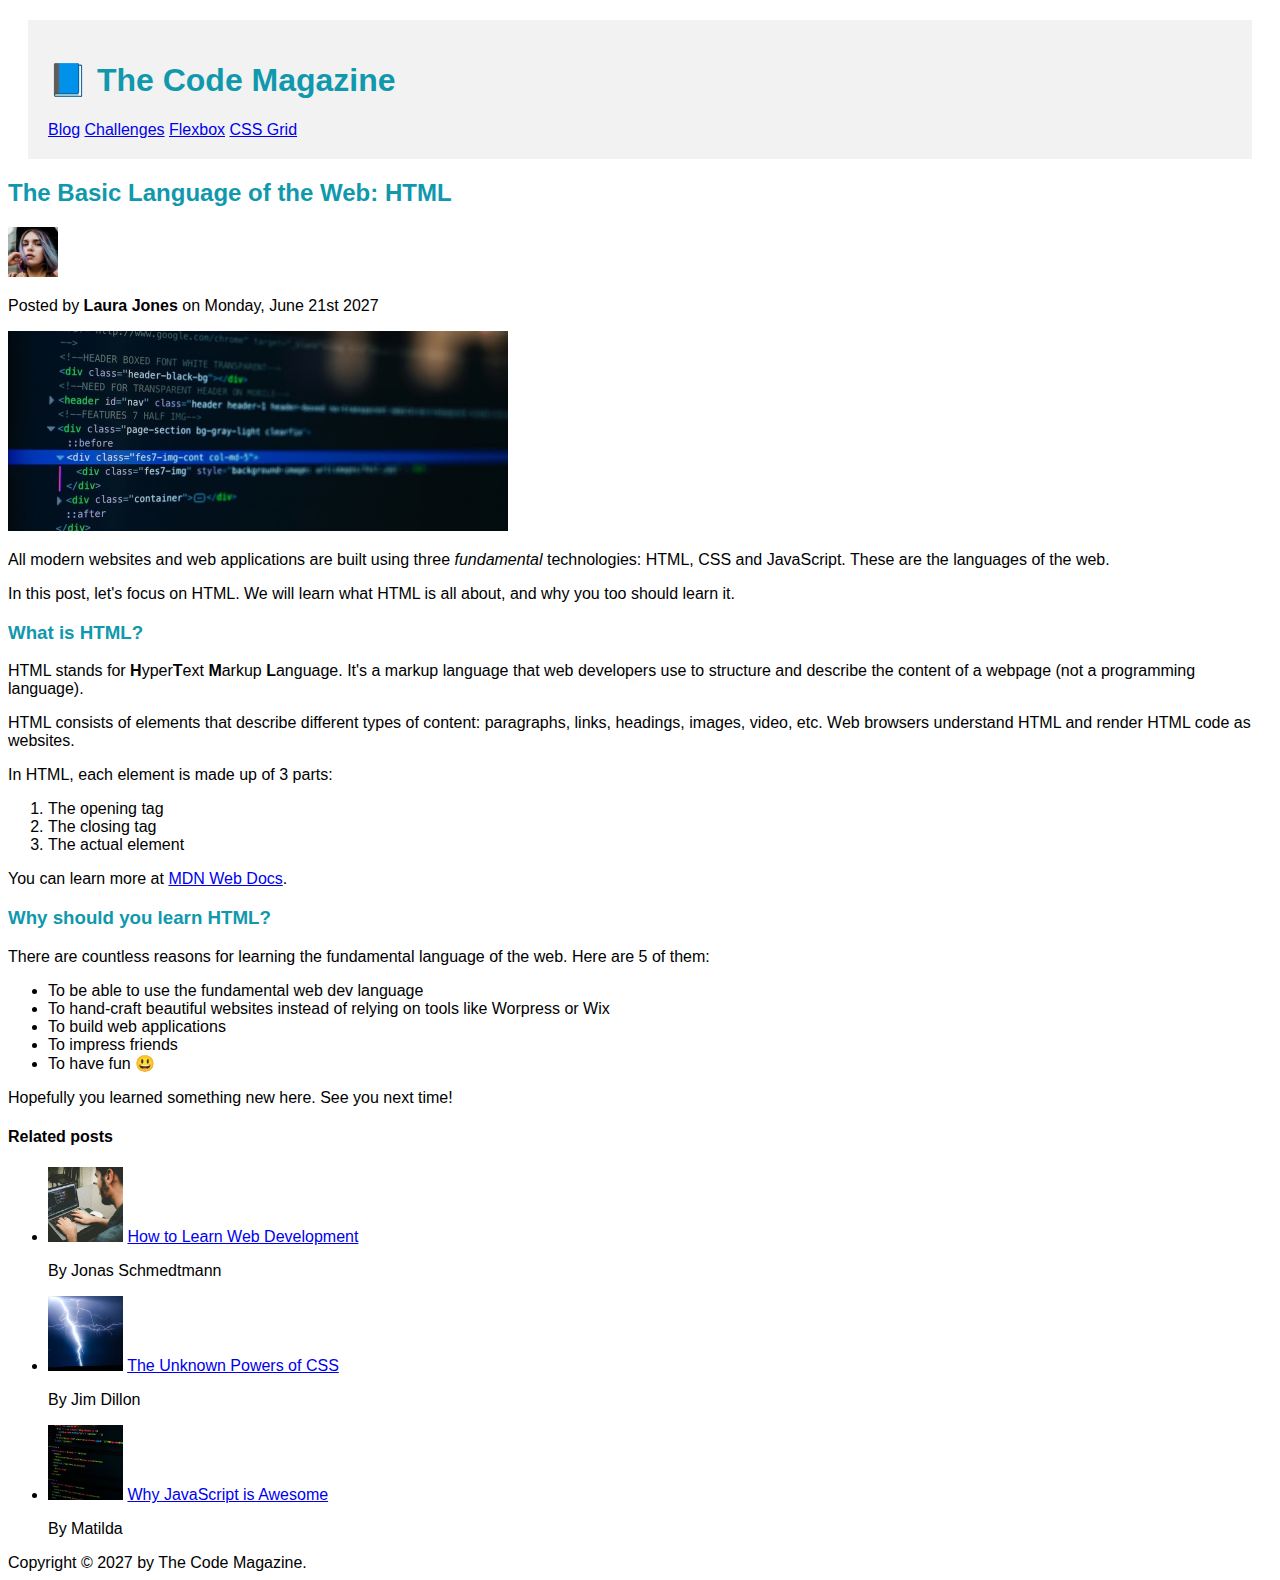
==== starter/03-CSS-Fundamentals/index.html @ e143bc4b "first commit" ====
<!DOCTYPE html>
<html lang="en">
  <head>
    <meta charset="UTF-8" />
    <link rel="stylesheet" href="style.css"/>
    <title>The Basic Language of the Web: HTML</title>
  </head>

  <body>
    <!--
    <h1>The Basic Language of the Web: HTML</h1>
    <h2>The Basic Language of the Web: HTML</h2>
    <h3>The Basic Language of the Web: HTML</h3>
    <h4>The Basic Language of the Web: HTML</h4>
    <h5>The Basic Language of the Web: HTML</h5>
    <h6>The Basic Language of the Web: HTML</h6>
    -->

    <header class="main-header">
      <h1>📘 The Code Magazine</h1>

      <nav>
        <a href="blog.html">Blog</a>
        <a href="#">Challenges</a>
        <a href="#">Flexbox</a>
        <a href="#">CSS Grid</a>
      </nav>
    </header>

    <article>
      <header>
        <h2>The Basic Language of the Web: HTML</h2>

        <img
          src="img/laura-jones.jpg"
          alt="Headshot of Laura Jones"
          height="50"
          width="50"
        />

        <p>Posted by <strong>Laura Jones</strong> on Monday, June 21st 2027</p>

        <img
          src="img/post-img.jpg"
          alt="HTML code on a screen"
          width="500"
          height="200"
        />
      </header>

      <p>
        All modern websites and web applications are built using three
        <em>fundamental</em>
        technologies: HTML, CSS and JavaScript. These are the languages of the
        web.
      </p>

      <p>
        In this post, let's focus on HTML. We will learn what HTML is all about,
        and why you too should learn it.
      </p>

      <h3>What is HTML?</h3>
      <p>
        HTML stands for <strong>H</strong>yper<strong>T</strong>ext
        <strong>M</strong>arkup <strong>L</strong>anguage. It's a markup
        language that web developers use to structure and describe the content
        of a webpage (not a programming language).
      </p>
      <p>
        HTML consists of elements that describe different types of content:
        paragraphs, links, headings, images, video, etc. Web browsers understand
        HTML and render HTML code as websites.
      </p>
      <p>In HTML, each element is made up of 3 parts:</p>

      <ol>
        <li>The opening tag</li>
        <li>The closing tag</li>
        <li>The actual element</li>
      </ol>

      <p>
        You can learn more at
        <a
          href="https://developer.mozilla.org/en-US/docs/Web/HTML"
          target="_blank"
          >MDN Web Docs</a
        >.
      </p>

      <h3>Why should you learn HTML?</h3>

      <p>
        There are countless reasons for learning the fundamental language of the
        web. Here are 5 of them:
      </p>

      <ul>
        <li>To be able to use the fundamental web dev language</li>
        <li>
          To hand-craft beautiful websites instead of relying on tools like
          Worpress or Wix
        </li>
        <li>To build web applications</li>
        <li>To impress friends</li>
        <li>To have fun 😃</li>
      </ul>

      <p>Hopefully you learned something new here. See you next time!</p>
    </article>

    <aside>
      <h4>Related posts</h4>

      <ul>
        <li>
          <img
            src="img/related-1.jpg"
            alt="Person programming"
            width="75"
            width="75"
          />
          <a href="#">How to Learn Web Development</a>
          <p>By Jonas Schmedtmann</p>
        </li>
        <li>
          <img src="img/related-2.jpg" alt="Lightning" width="75" heigth="75" />
          <a href="#">The Unknown Powers of CSS</a>
          <p>By Jim Dillon</p>
        </li>
        <li>
          <img
            src="img/related-3.jpg"
            alt="JavaScript code on a screen"
            width="75"
            height="75"
          />
          <a href="#">Why JavaScript is Awesome</a>
          <p>By Matilda</p>
        </li>
      </ul>
    </aside>

    <footer>Copyright &copy; 2027 by The Code Magazine.</footer>
  </body>
</html>
---- starter/03-CSS-Fundamentals/style.css ----
body{
    font-family: sans-serif;
}


.main-header{
    margin: 20px;
    padding: 20px;
    background-color: #f2f2f2;}

h1,h2,h3{
    color: #1098ad;
}
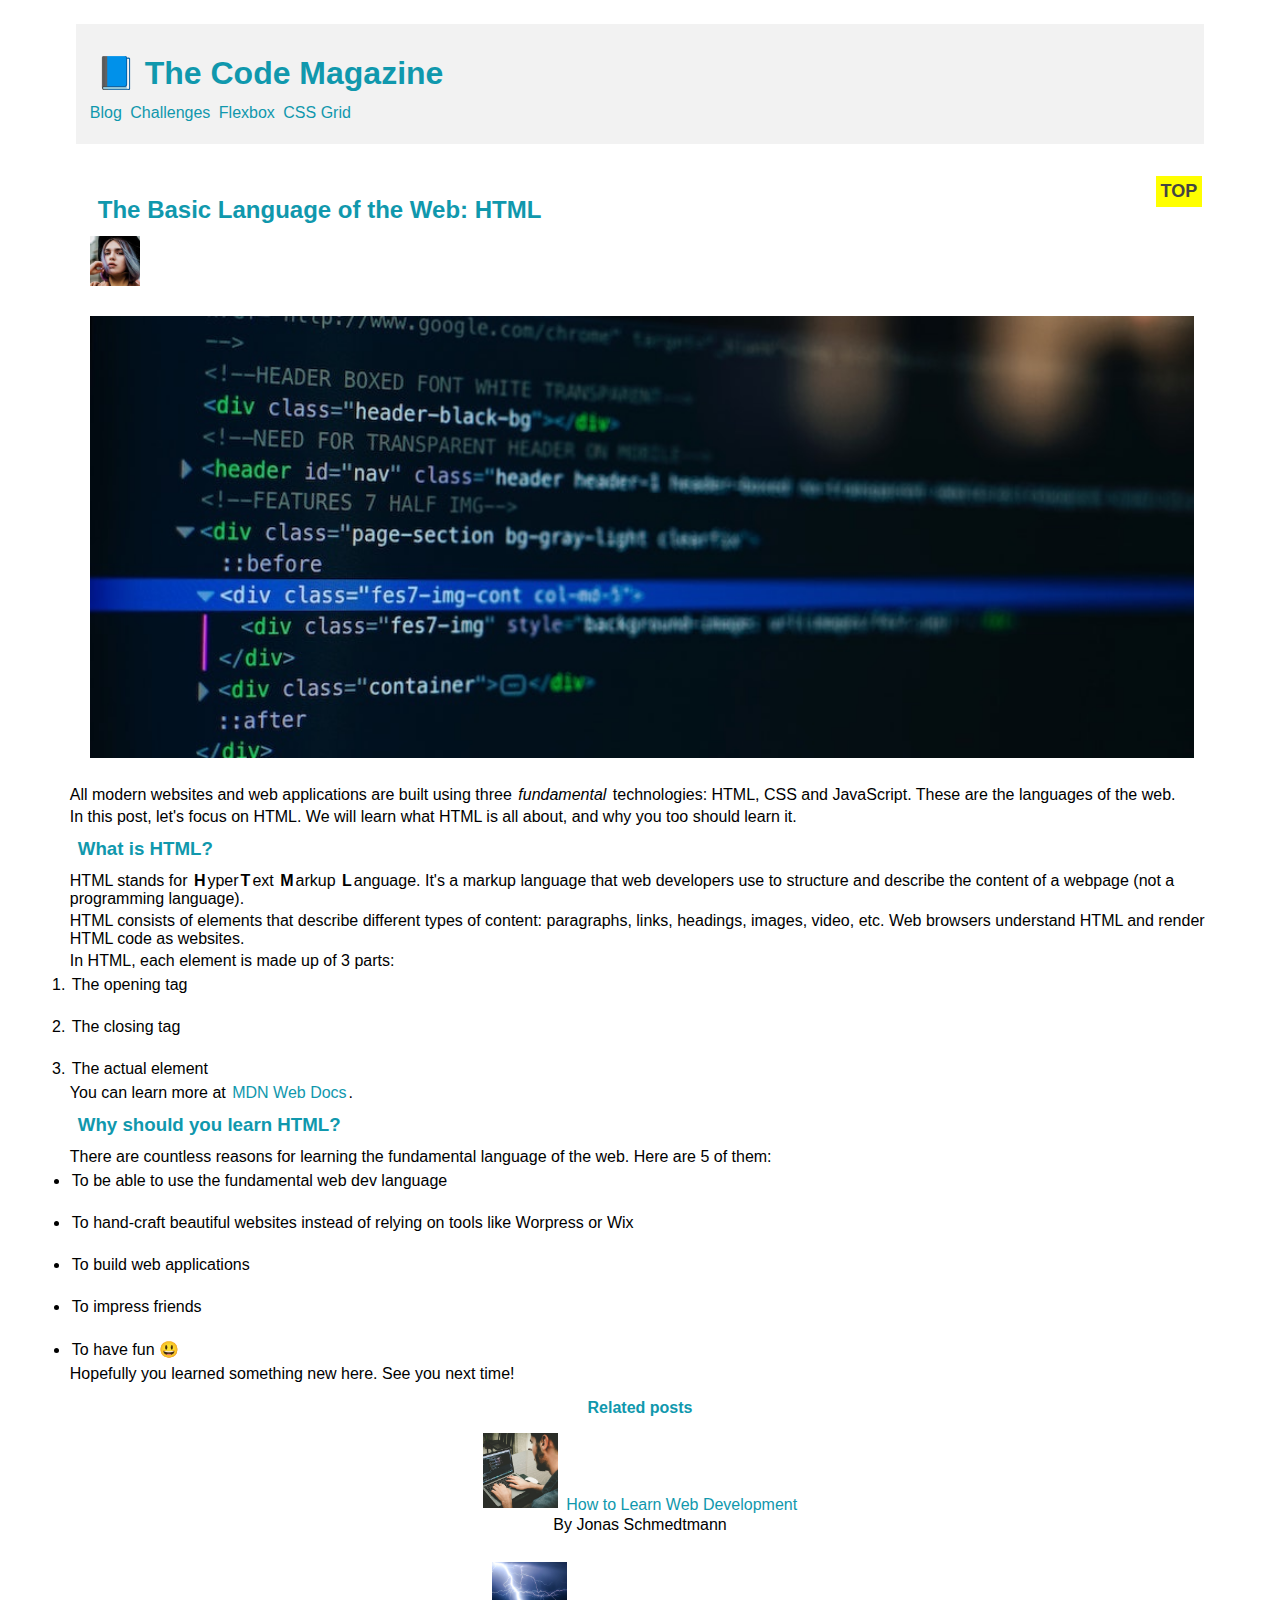
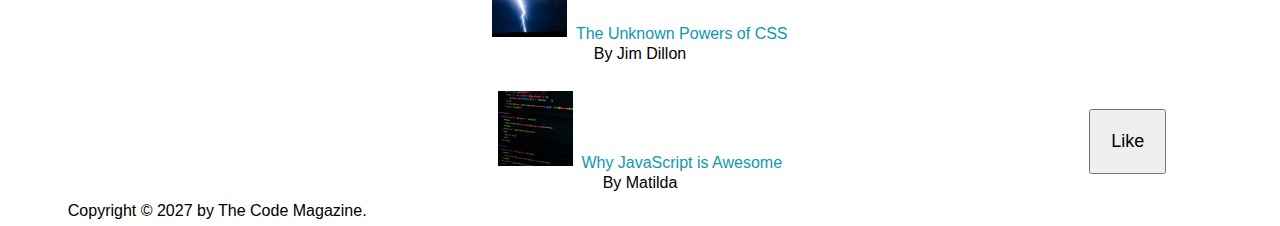
==== commit 6219883c: "tem20" ====
--- a/starter/03-CSS-Fundamentals/index.html
+++ b/starter/03-CSS-Fundamentals/index.html
@@ -4,17 +4,13 @@
     <meta charset="UTF-8" />
     <link rel="stylesheet" href="style.css"/>
     <title>The Basic Language of the Web: HTML</title>
+
+    
+
   </head>
-
-  <body>
-    <!--
-    <h1>The Basic Language of the Web: HTML</h1>
-    <h2>The Basic Language of the Web: HTML</h2>
-    <h3>The Basic Language of the Web: HTML</h3>
-    <h4>The Basic Language of the Web: HTML</h4>
-    <h5>The Basic Language of the Web: HTML</h5>
-    <h6>The Basic Language of the Web: HTML</h6>
-    -->
+  
+  <body >
+    <button class="position-button">Like</button>
 
     <header class="main-header">
       <h1>📘 The Code Magazine</h1>
@@ -38,13 +34,12 @@
           width="50"
         />
 
-        <p>Posted by <strong>Laura Jones</strong> on Monday, June 21st 2027</p>
+        <p class="author">Posted by <strong>Laura Jones</strong> on Monday, June 21st 2027</p>
 
         <img
           src="img/post-img.jpg"
           alt="HTML code on a screen"
-          width="500"
-          height="200"
+          class="post-img"
         />
       </header>
 
@@ -110,10 +105,10 @@
       <p>Hopefully you learned something new here. See you next time!</p>
     </article>
 
-    <aside>
+    <aside >
       <h4>Related posts</h4>
 
-      <ul>
+      <ul class="related-posts">
         <li>
           <img
             src="img/related-1.jpg"
--- a/starter/03-CSS-Fundamentals/style.css
+++ b/starter/03-CSS-Fundamentals/style.css
@@ -1,13 +1,100 @@
+*{
+    margin: 0px;
+    padding: 2px;
+}
+
+.position-button{
+    position: absolute;
+    bottom: 50px;
+    right: 50px;
+    padding: 20px;
+    font-size: large;
+    }
+
+
 body{
     font-family: sans-serif;
+    width: 90%;
+    margin-left: auto;
+    margin-right: auto;
+    position: relative;
+
+
+}
+
+header{
+    padding: 20px;
+    color: #fff;
+}
+
+h1,h2,h3,h4{
+    font-family: 'Roboto', sans-serif;
+    color: #1098ad;
+    padding: 10px;
+
+}
+
+h2{
+    position: relative;
+}
+
+h2::after{
+    content: "TOP";
+    font-size: large;
+    font-weight: bold;
+    color: #444;
+    position: absolute;
+    right: -10px;
+    top: -10px;
+    background-color: yellow;
+    padding: 5px;
+}
+
+h4{
+    text-align: center;
+}
+
+.related-posts{
+    list-style: none;
 }
 
 
+.post-img{
+    width: 100%;
+    height: auto;
+
+}
+
+a {
+    color: #1098ad;
+    text-decoration: none;
+}
+
+a:hover{
+    text-decoration: underline;
+    color : orangered;
+}
+
+
+.author{
+    font-style: italic;
+}
+
 .main-header{
-    margin: 20px;
-    padding: 20px;
-    background-color: #f2f2f2;}
+    margin: 20px 10px;
+    background-color: #f2f2f2;
+    padding: 20px 10px;
+}
 
-h1,h2,h3{
-    color: #1098ad;
-}+li{
+    margin-bottom: 20px;
+}
+li:last-child{
+    margin-bottom: 0px;
+}
+
+
+aside{
+text-align: center;
+}
+
